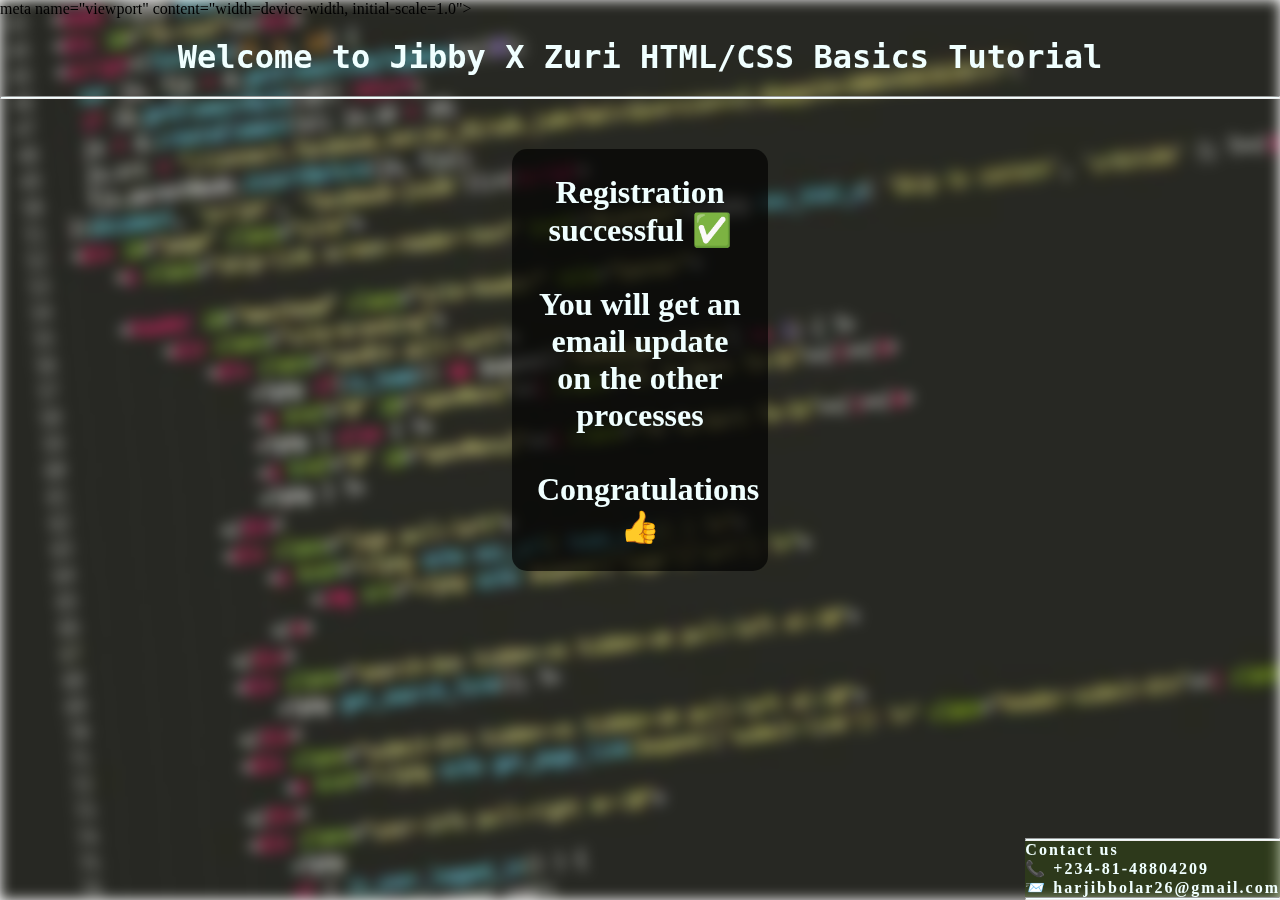
==== success.html @ e6c0c5d5 "Initial commit" ====
<!DOCTYPE html>
<html lang="en">

<head>
  <meta charset="UTF-8">
  <meta http-equiv="X-UA-Compatible" content="IE=edge">
  meta name="viewport" content="width=device-width, initial-scale=1.0">
  <title>Success Registration</title>
  <link rel="stylesheet" href="reg.css" />
  <link rel="preconnect" href="https://fonts.googleapis.com">
  <link rel="preconnect" href="https://fonts.gstatic.com" crossorigin>
</head>

<body>
  <h1 class="banner">
    Welcome to Jibby X Zuri HTML/CSS Basics Tutorial
  </h1>
  <hr />
  <img src="images (86).jpeg" alt="" />

  <div class="wrapper">
    <h1 class="success-page">
      Registration successful &#9989<br> <br>
      You will get an email update on the other processes <br> <br>
      Congratulations &#128077
    </h1>
  </div>
  <footer>
    <div class="footnote">
      <hr>
      <b>
        Contact us <br>
        &#128222 +234-81-48804209 <br>
        &#128232 harjibbolar26@gmail.com
      </b>
      <hr>
    </div>

  </footer>
</body>

</html>
---- reg.css ----
*{
    margin: 0;
    padding: 0;
    box-sizing: border-box;   
    
}   

body{
    width: 100%;
    height: 100%;
}
body img{
    filter: blur(7px);
    background-position: center;
    background-size: cover;
    background-repeat: no-repeat;
    position: absolute;
    top: 0;
    left: 0;
    right: 0;
    bottom:0;
    z-index: -1;
    width: 100%;
    height: 100%;
    position: fixed;
}
.banner{
    text-align: center;
    justify-content: center;
    margin: 20px;
    color: azure;
    font-family:monospace;
    font-size: 2rem;
}
hr{
    height: 3px;
    background-color: azure;
}
.wrapper {
    justify-content: center; 
    /* height: 100%; */
    /* min-height: 100vh */
    display: flex;
    align-items: center;
    margin-top: 50px;
}
.registration{
    border: 5px; 
    border-radius: 15px;
    width: 400px;
    padding: 20px;
    color: azure;
    background-color: rgba(0, 0, 0, 0.664);
}
.title {
    color: white;
    background: rgb(1, 9, 20);
    letter-spacing: 2.5px;
    border: 1px solid white;
    border-radius: 5px;
    padding: 8px;
    text-align: center;
    font-size: 1.5rem;
}
.form-wrap{
    margin-top: 20px;
}
.form-wrap input{
    width: 100%;
    padding: 5px;
    border: 1.2px solid rgba(90, 90, 90, 0);
    border-radius: 5px;
    cursor: pointer;
    padding: 5px;
}
.form-wrap input:focus{
    border-color: red;
}
#gender{
    padding: 5px;
    cursor: pointer;
}
.submit{
    justify-content: center;
}
.form-wrap .submit{
    font-size: 17px;
  border-radius: 3px;
  text-transform: uppercase;
  letter-spacing: 2px;
  cursor: pointer;
  width: 80%;
  background: #010811;
  padding: 10px;
  border: 1px;
  border-style: outset;
  color: rgba(101, 156, 12, 0.945);
  margin-left: 35px
}
.form-wrap .submit:hover{
    background: rgba(255, 255, 255, 0.26);
}
.submit a{
    color:rgba(101, 156, 12, 0.945);
}
.success-page{
    border: 5px; 
    border-radius: 15px;
    width: 20%;;
    padding: 25px;
    color: azure;
    background-color: rgba(0, 0, 0, 0.664);   
    text-align: center;
}
.footnote{
    /* border: 1px; */
    position: absolute;
    bottom: 0;
    right: 0;
   /* top: 100px;
    left: 1px; */
    background-color: rgba(62, 95, 10, 0.315);
    text-align: bottom;
    color: azure;
    letter-spacing: 2px;
}
p{
    padding: 1em;
    text-align: center;
    text-decoration: none;
    font-size: 1.3rem;
    color: white;
}
a{
    padding: 3px;
    text-align: center;
    text-decoration: none;
    font-size: 1.3rem;
    color: white;
    border: 1px;
    border-radius: 4px;
    background-color: #010811
}
a:hover{
    background: rgba(255, 255, 255, 0.26);
}
label{
    text-align: center;
    text-decoration: none;
    font-size: 1.5rem;
}
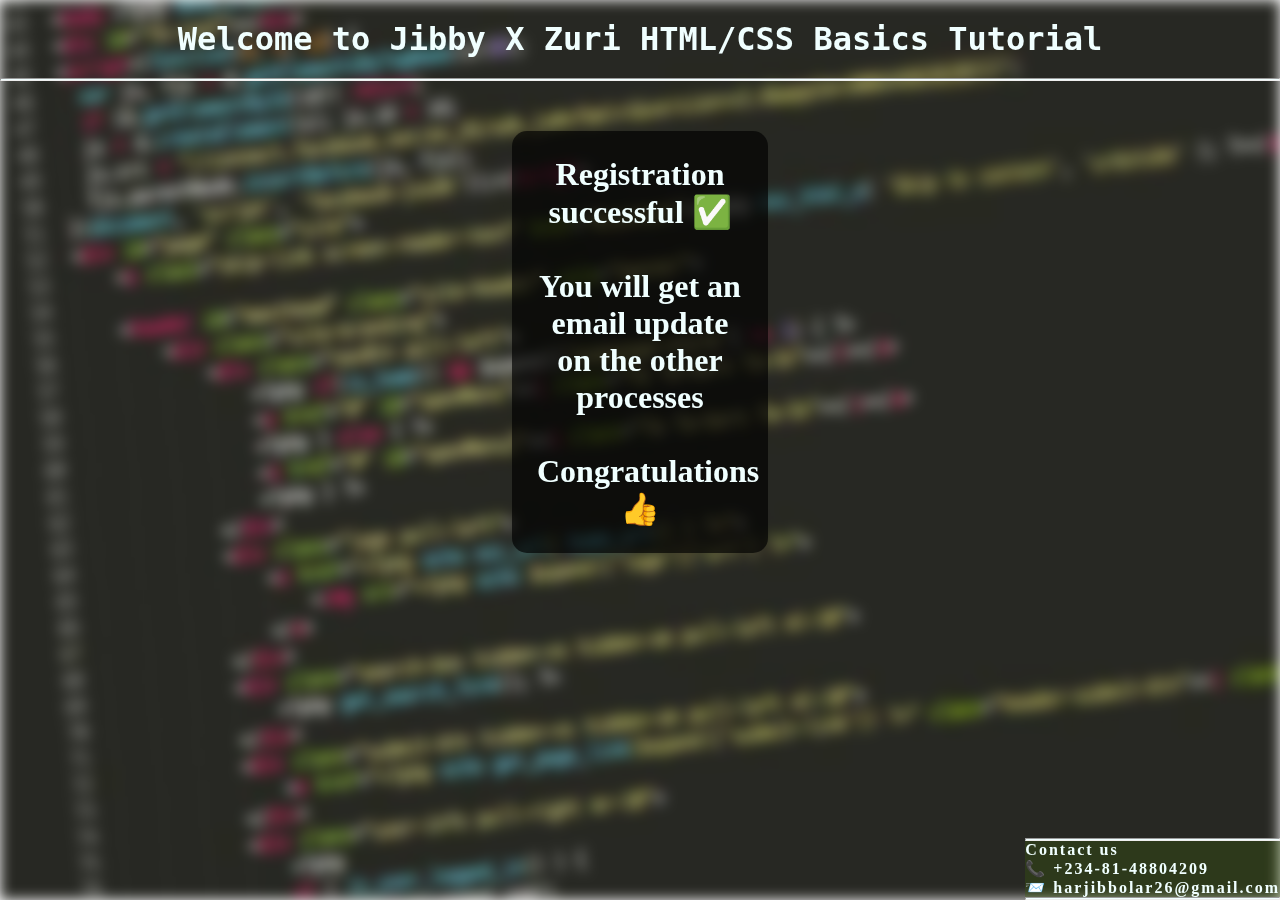
==== commit 279c3ab6: "Update" ====
--- a/success.html
+++ b/success.html
@@ -4,7 +4,7 @@
 <head>
   <meta charset="UTF-8">
   <meta http-equiv="X-UA-Compatible" content="IE=edge">
-  meta name="viewport" content="width=device-width, initial-scale=1.0">
+  <meta name="viewport" content="width=device-width, initial-scale=1.0">
   <title>Success Registration</title>
   <link rel="stylesheet" href="reg.css" />
   <link rel="preconnect" href="https://fonts.googleapis.com">
--- a/reg.css
+++ b/reg.css
@@ -114,7 +114,7 @@
 }
 .footnote{
     /* border: 1px; */
-    position: absolute;
+    position: fixed;
     bottom: 0;
     right: 0;
    /* top: 100px;
